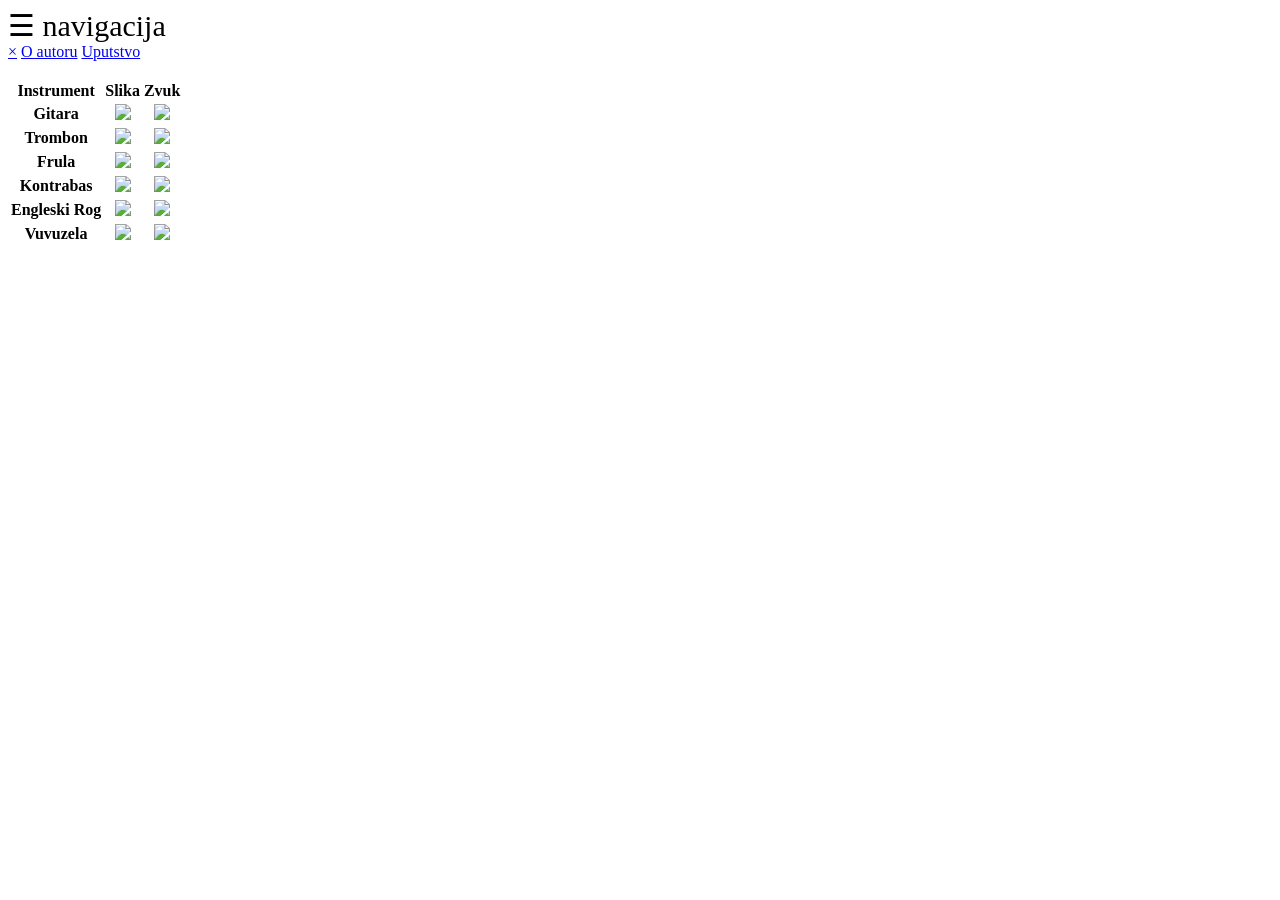
==== index.html @ c367d895 "Create index.html" ====
<!DOCTYPE html>

<html xmlns="http://www.w3.org/1999/xhtml">
<head runat="server">
    <link rel="stylesheet" type="text/css" href="stil.css">
    <script src="JavaScript.js"></script>
    <title>Pocetna</title>
</head>
<body>
    <header><span style="font-size:30px;cursor:pointer" onclick="openNav()">&#9776; navigacija</span></header>
    <div id="mySidenav" class="sidenav">
  <a href="javascript:void(0)" class="closebtn" onclick="closeNav()">&times;</a>
  <a href="oautoru.aspx"  target="_blank">O autoru</a>
  <a href="uputstvo.aspx" target="_blank">Uputstvo</a>
  
</div>
    <br />
    
   <table>
       <tr>
           <th>Instrument</th>
           <th>Slika</th>
           <th>Zvuk</th>
       </tr>

       <tr>
           <th>Gitara </th>
           <th>
               <a href="https://sr.wikipedia.org/wiki/Gitara" target="_blank"><img src="gitara.jpg" /></a>
           </th>
           <th><a onmouseover="zvuk1()" ><img src="zvucnik.jpg" ></a></th>
       </tr>
       <tr>
           <th>Trombon  </th>
           <th>
               <a href="https://sr.wikipedia.org/wiki/Trombon" target="_blank"><img src="trombon.jpg"/></a>
           </th>
           <th>
               <a onmouseover="zvuk2()" 
               ><img src="zvucnik.jpg"/></a>

           </th>
       </tr>
       <tr>
           <th>Frula  </th>
           <th>
               <a href="https://sr.wikipedia.org/wiki/Frula" target="_blank"><img src="frula.jpg"/></a>
           </th>
           <th><a onmouseover="zvuk3()" 
                ><img src="zvucnik.jpg"/></a>

           </th>
       </tr>
       <tr>
           <th>Kontrabas  </th>
           <th>
               <a href="https://sr.wikipedia.org/wiki/Kontrabas" target="_blank"><img src="kontrabas.jpg"/></a>

           </th>
           <th><a onmouseover="zvuk4()" 
                ><img src="zvucnik.jpg"/></a>

           </th>
       </tr>
       <tr>
           <th>Engleski Rog  </th>
           <th>
               <a href="https://sr.wikipedia.org/wiki/Engleski_rog" target="_blank"><img src="engleskirog.jpg"/></a>
           </th>
           <th><a onmouseover="zvuk5()" 
                ><img src="zvucnik.jpg"/></a>

           </th>
       </tr>
       <tr>
           <th>Vuvuzela  </th>
           <th>
               <a href="https://sr.wikipedia.org/sr-el/Vuvuzela" target="_blank"><img src="vuvuzela.jpg"/></a>
           </th>
           <th><a onmouseover="zvuk6()" 
                ><img src="zvucnik.jpg"/></a>

           </th>
       </tr>
   </table>
    </body>
</html>
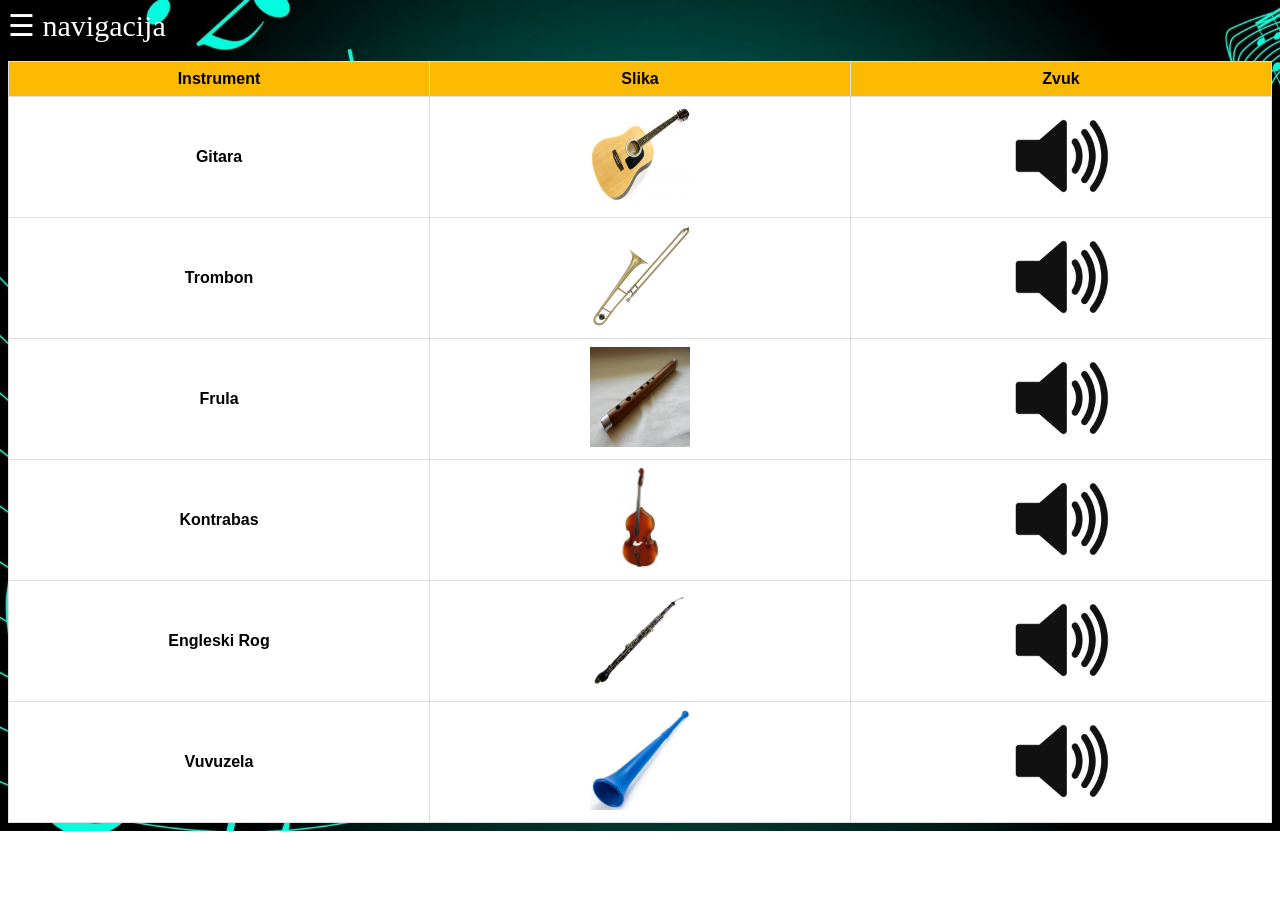
==== commit 90215b16: "Update index.html" ====
--- a/index.html
+++ b/index.html
@@ -1,7 +1,7 @@
 <!DOCTYPE html>
 
 <html xmlns="http://www.w3.org/1999/xhtml">
-<head runat="server">
+<head>
     <link rel="stylesheet" type="text/css" href="stil.css">
     <script src="JavaScript.js"></script>
     <title>Pocetna</title>
@@ -10,8 +10,8 @@
     <header><span style="font-size:30px;cursor:pointer" onclick="openNav()">&#9776; navigacija</span></header>
     <div id="mySidenav" class="sidenav">
   <a href="javascript:void(0)" class="closebtn" onclick="closeNav()">&times;</a>
-  <a href="oautoru.aspx"  target="_blank">O autoru</a>
-  <a href="uputstvo.aspx" target="_blank">Uputstvo</a>
+  <a href="oautoru.html"  target="_blank">O autoru</a>
+  <a href="uputstvo.html" target="_blank">Uputstvo</a>
   
 </div>
     <br />
--- a/stil.css
+++ b/stil.css
@@ -0,0 +1,86 @@
+
+body {
+    background-image:url(pozadina.jpg);
+    background-repeat:no-repeat;
+    background-size:cover;
+}
+img{
+    width:100px;
+    height:100px;
+}
+header{
+    color:white;
+}
+table, rd, th {
+    
+    border-collapse: collapse;
+}
+table {
+    font-family: arial, sans-serif;
+    font-weight:normal;
+    border-collapse: collapse;
+    width: 100%;
+}
+
+td, th {
+    border: 1px solid #dddddd;
+    text-align: left;
+    padding: 8px;
+}
+
+th{
+    text-align:center;
+    width:30%;
+    
+}
+
+tr {
+    background-color: white;
+    height: 15%;
+}
+tr:nth-child(1) {
+    background-color: #fcba03;
+    font-weight: bold;
+}
+.sidenav {
+    height: 100%;
+    width: 0;
+    position: fixed;
+    z-index: 1;
+    top: 0;
+    left: 0;
+    background-color: #111;
+    overflow-x: hidden;
+    transition: 0.5s;
+    padding-top: 60px;
+}
+
+    .sidenav a {
+        padding: 8px 8px 8px 32px;
+        text-decoration: none;
+        font-size: 25px;
+        color: #818181;
+        display: block;
+        transition: 0.3s;
+    }
+
+        .sidenav a:hover {
+            color: #f1f1f1;
+        }
+
+    .sidenav .closebtn {
+        position: absolute;
+        top: 0;
+        right: 25px;
+        font-size: 36px;
+        margin-left: 50px;
+    }
+@media screen and (max-height: 450px) {
+    .sidenav {
+        padding-top: 15px;
+    }
+
+        .sidenav a {
+            font-size: 18px;
+        }
+}
